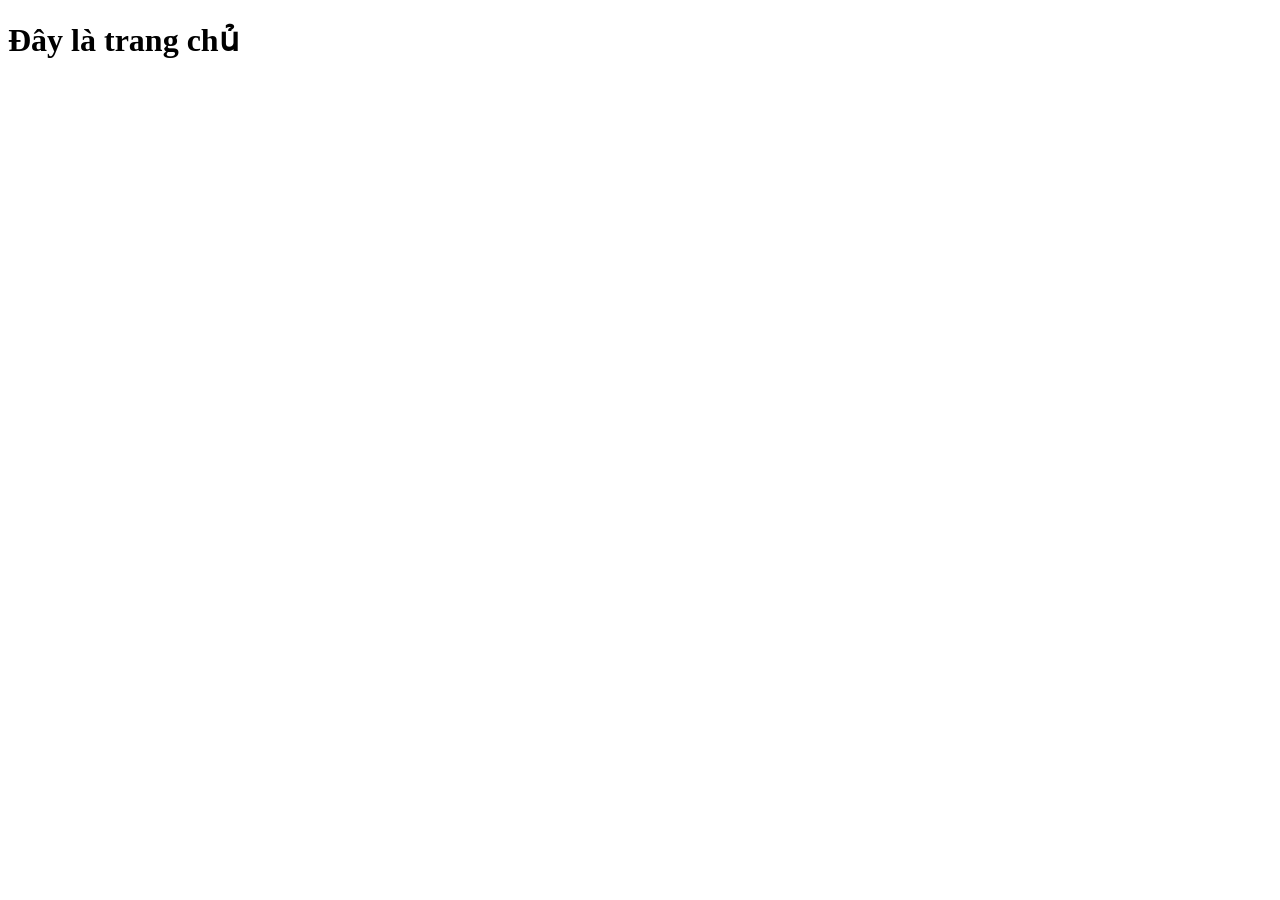
==== index.html @ cf369831 "bai gioi thieu" ====
<!DOCTYPE html>
<html lang="vi">
<head>
    <meta charset="UTF-8">
    <meta name="viewport" content="width=device-width, initial-scale=1.0">
    <title>Trang chủ</title>
</head>
<body>
    <h1>Đây là trang chủ</h1>
</body>
</html>
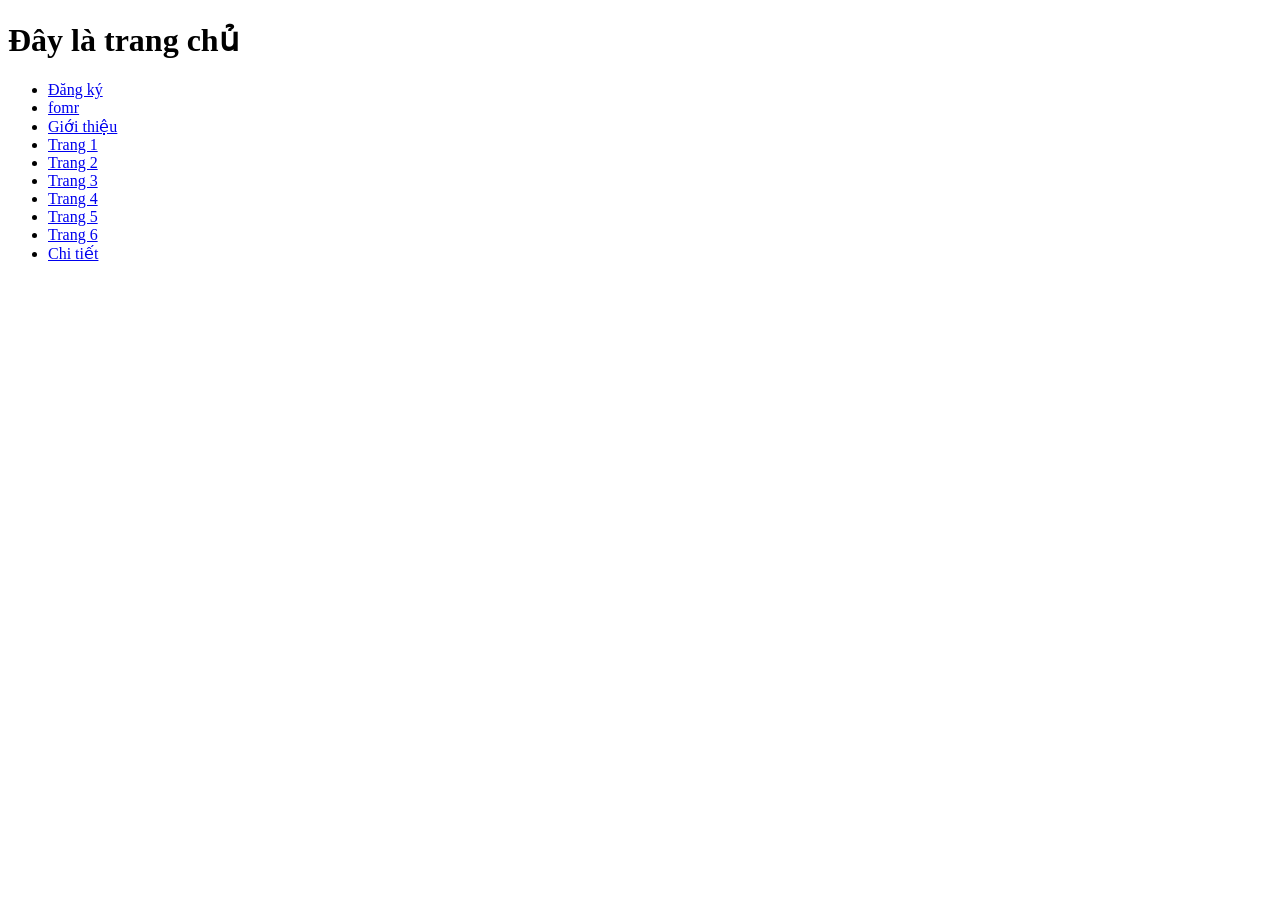
==== commit 5af0f5ab: "index.html" ====
--- a/index.html
+++ b/index.html
@@ -8,4 +8,38 @@
 <body>
     <h1>Đây là trang chủ</h1>
 </body>
+</html>
+		<ul>
+            <li>
+			<a href="html/dangky.html"> Đăng ký</a>
+            </li>
+		<li>
+			<a href="html/form.html"> fomr</a>
+        </li>
+		<li>
+			<a href="html/gioithieu.html"> Giới thiệu</a>
+		</li>
+		<li>
+			<a href="html/page1.html"> Trang 1</a>
+		</li>
+		<li>
+			<a href="html/page2.html"> Trang 2</a>
+		</li>
+		<li>
+			<a href="html/page3.html"> Trang 3</a>
+		</li>
+		<li>
+			<a href="html/page4.html"> Trang 4</a>
+		</li>
+		<li>
+			<a href="html/page5.html"> Trang 5</a>
+		</li>
+		<li>
+			<a href="html/page6.html"> Trang 6</a>
+		</li>
+		<li>
+			<a href="html/chitiet.html"> Chi tiết</a>
+		</li>
+        </ul>
+	</body>
 </html>
